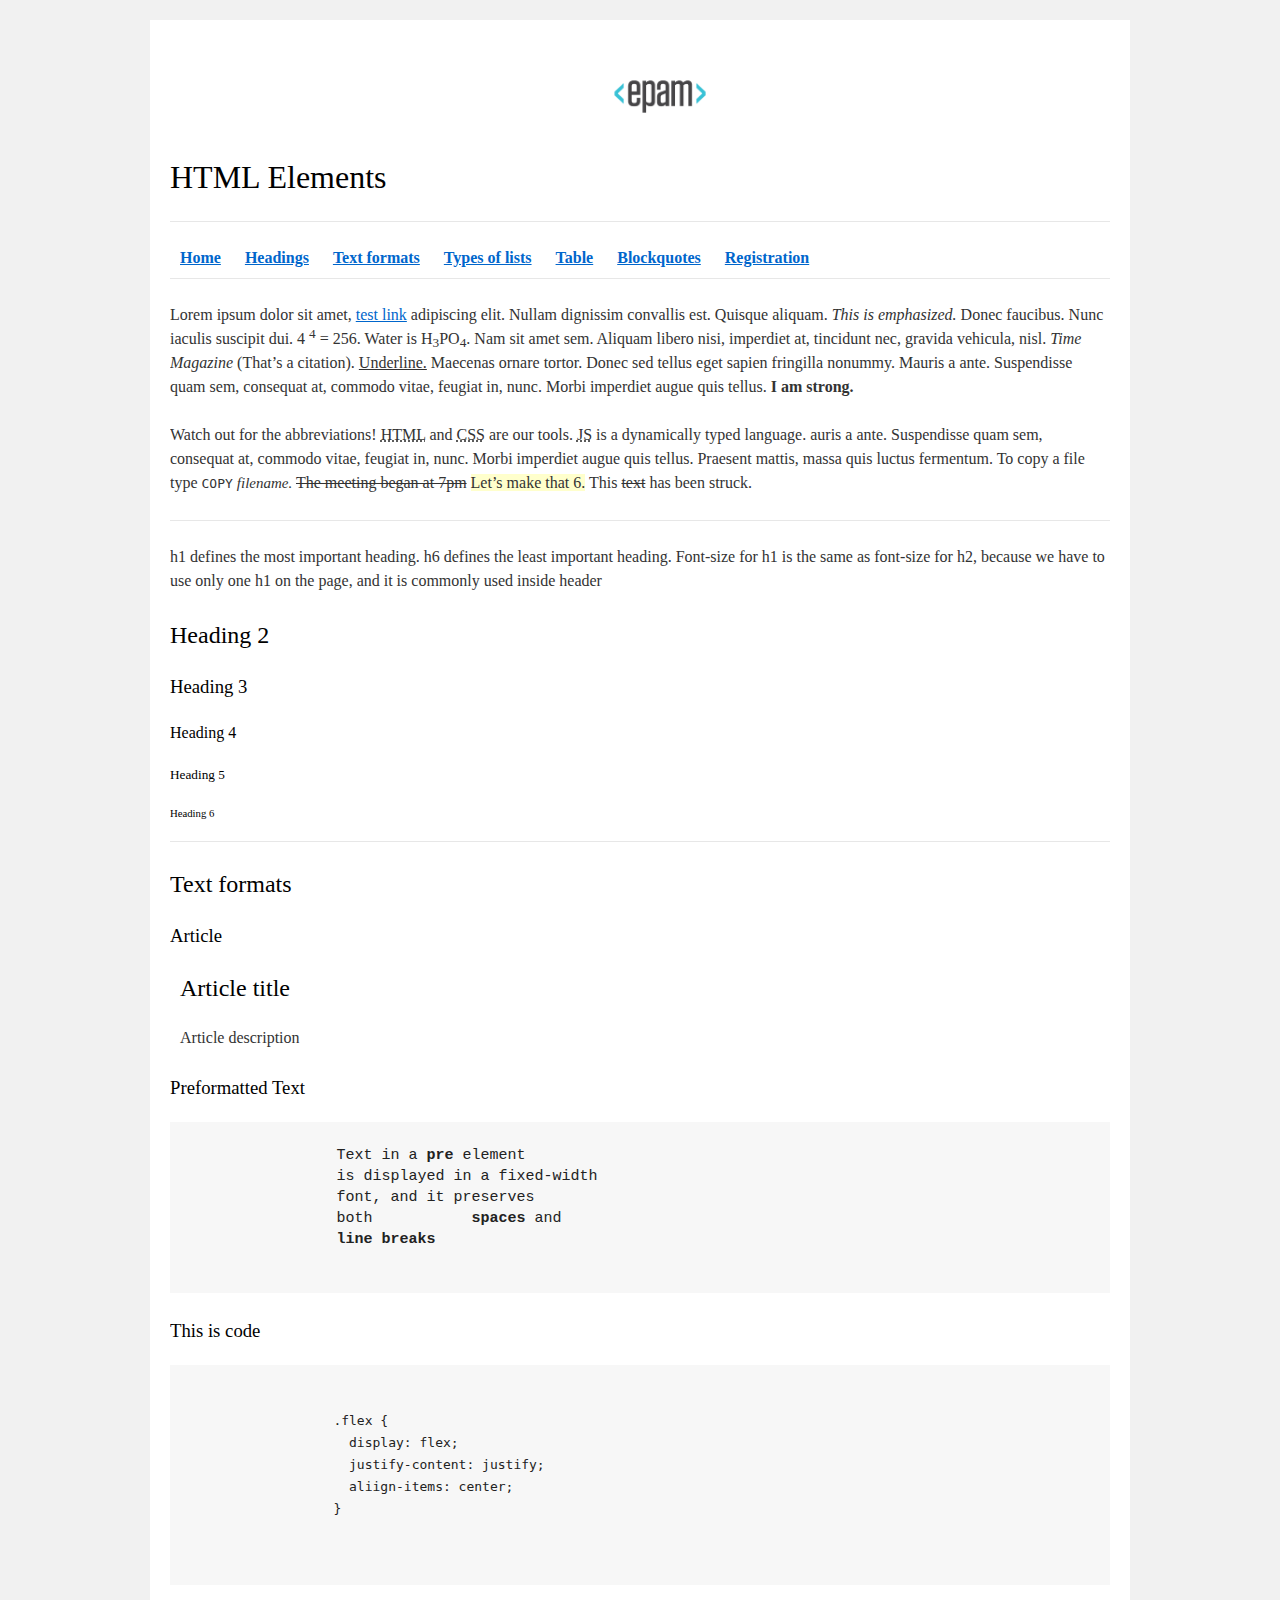
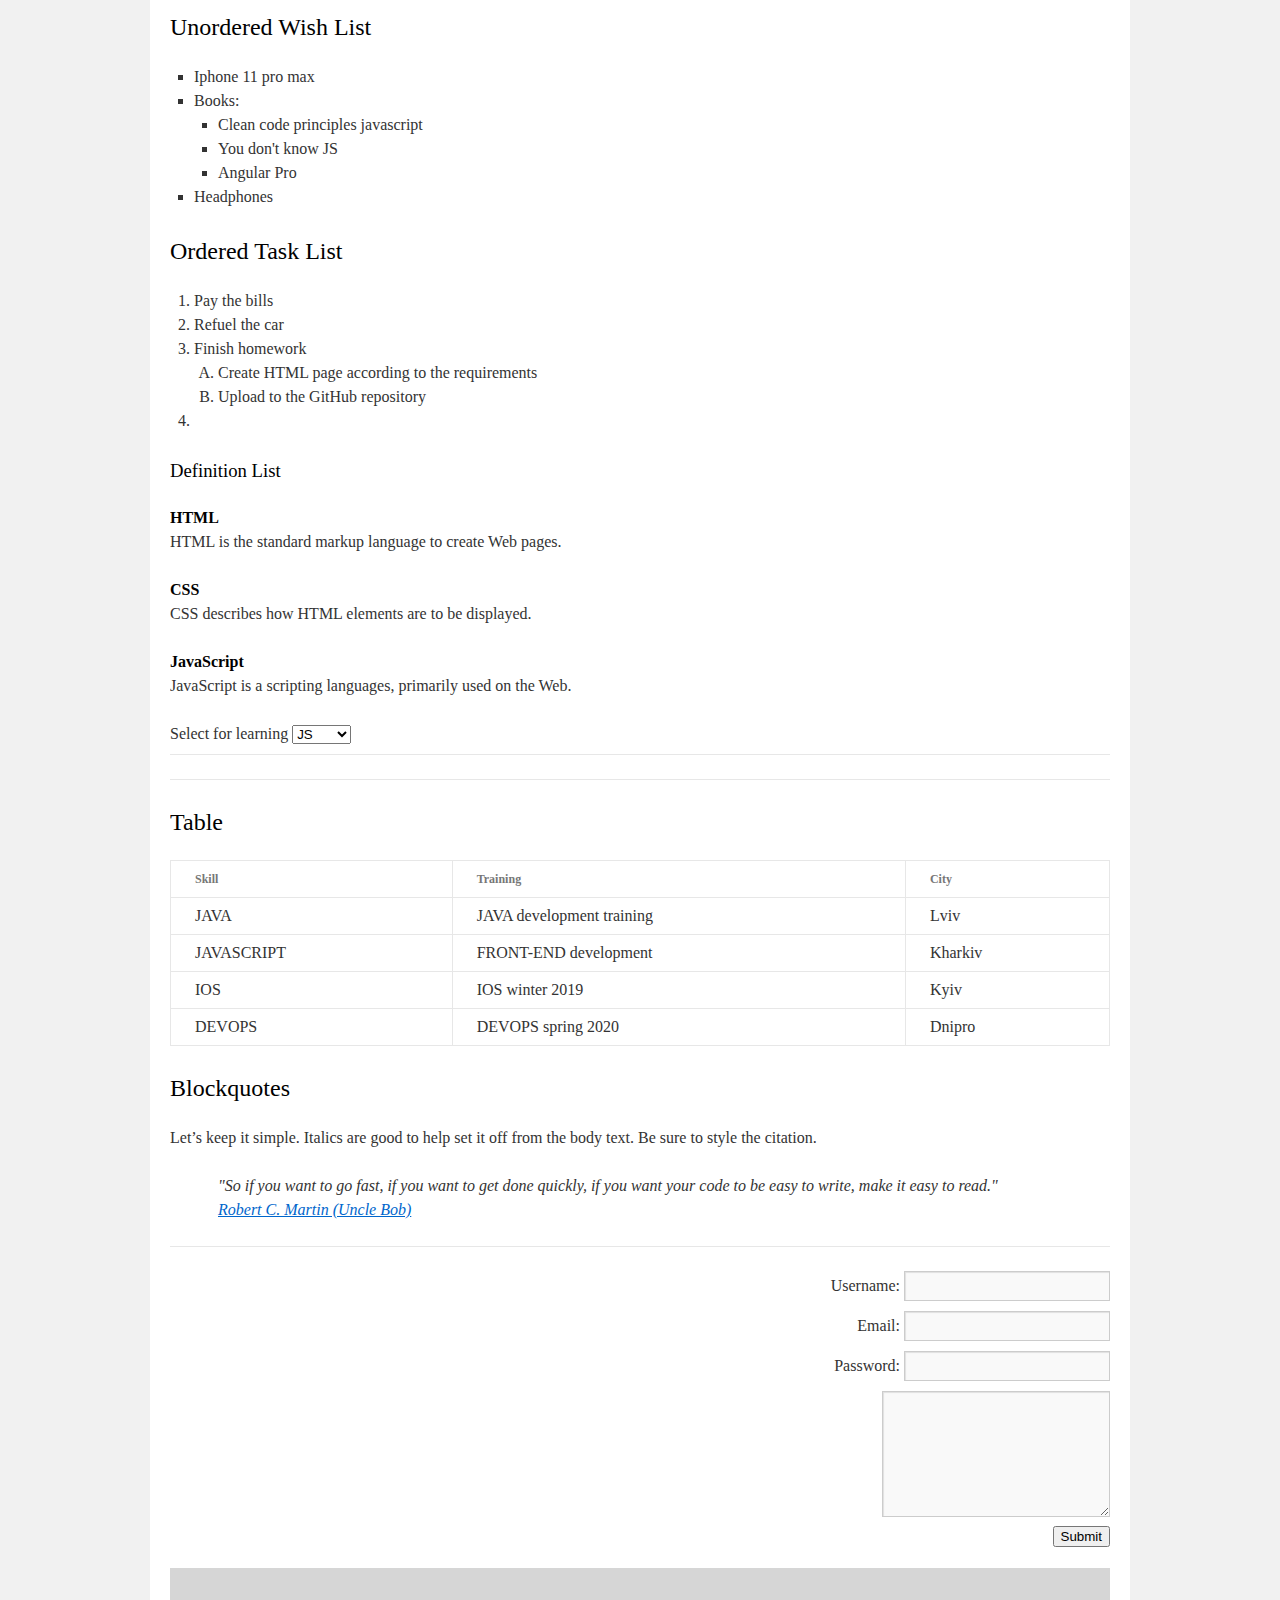
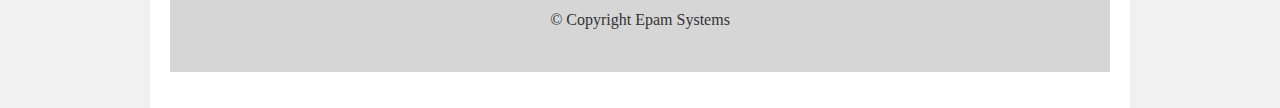
==== FL12_HW1/homework/index.html @ 4dd2a8a2 "Add files via upload" ====
<!DOCTYPE html>
<html lang="en">

<head>
  <meta charset="utf-8">
  <title>HTML Basics</title>
  <link rel="stylesheet" href="style.css">
</head>

<body>
  <div id="wrapper">
    <div id="main">
      <div id="container">
        <div id="content" role="main">
            <section id="Home">
              <a id="home"></a>
              <a href="https://www.training.epam.ua/">
                <img src="logo.png" alt="epam">
              </a>
              <h1>HTML Elements</h1>
              <hr>
                <nav>
                  <a href="#Home"><strong>Home</strong></a>
                  <a href="#Headings"><strong>Headings</strong></a>
                  <a href="#Text_formats"><strong>Text formats</strong></a>
                  <a href="#Types_of_lists"><strong>Types of lists</strong></a>
                  <a href="#Table"><strong>Table</strong></a>
                  <a href="#Blockquotes"><strong>Blockquotes</strong></a>
                  <a href="#Registration"><strong>Registration</strong></a>
                </nav>
              <hr>
              <p>
                Lorem ipsum dolor sit amet,
                <a href="#">test link</a>
                adipiscing elit.
                Nullam dignissim convallis est. Quisque aliquam.
                <i>This is emphasized.</i>
                Donec faucibus. Nunc iaculis suscipit dui. 4
                <sup>4</sup> = 256.
                Water is H<sub>3</sub>PO<sub>4</sub>.
                Nam sit amet sem. Aliquam libero nisi, imperdiet at, tincidunt nec, gravida vehicula, nisl.
                <i>Time Magazine</i>
                (That’s a citation).
                <u>Underline.</u>
                Maecenas ornare tortor. Donec sed tellus eget sapien fringilla nonummy. Mauris a ante. Suspendisse quam sem, consequat at, commodo vitae, feugiat in, nunc. Morbi imperdiet augue quis tellus.
                <strong>I am strong.</strong>
              </p>
              <p>
                Watch out for the abbreviations!
                <abbr title="Hyper Text Markup Language">HTML</abbr>
                and
                <abbr title="Cascading Style Sheets CSS">CSS</abbr>
                are our tools.
                <abbr title="JavaScript">JS</abbr>
                is a dynamically typed language.
                auris a ante. Suspendisse quam sem, consequat at, commodo vitae, feugiat in, nunc. Morbi imperdiet augue quis tellus. Praesent mattis, massa quis luctus fermentum. To copy a file type
                <code>COPY</code>
                <var>filename.</var>
                <del>The meeting began at 7pm</del>
                <ins>Let’s make that 6.</ins>
                This <del>text</del> has been struck.
              </p>
              <hr>
            </section>
            <section id="headings">
              <a id="Headings"></a>
              <p>
                h1 defines the most important heading. h6 defines the least important heading. Font-size for h1 is the same as font-size for h2, because we have to use only one h1 on the page, and it is commonly used inside header
              </p>
              <h2>Heading 2</h2>
              <h3>Heading 3</h3>
              <h4>Heading 4</h4>
              <h5>Heading 5</h5>
              <h6>Heading 6</h6>
              <hr>
            </section>
            <section id="text-format">
              <a id="Text_formats"></a>
              <h2>Text formats</h2>
              <h3>Article</h3>
              <article>
                  <h2>Article title</h2>
                  <p>Article description</p>
              </article>
              <h3>Preformatted Text</h3>
              <pre>
                Text in a <strong>pre</strong> element
                is displayed in a fixed-width
                font, and it preserves
                both           <strong>spaces</strong> and
                <strong>line breaks</strong>
              </pre>
              <h3>This is code</h3>
              <pre>
                <code>
                  .flex {
                    display: flex;
                    justify-content: justify;
                    aliign-items: center;
                  }
                </code>
              </pre>
            </section>
            <section id="list-types">
              <a id="Types_of_lists"></a>
              <h2>Unordered Wish List</h2>
              <ul>
                <li>Iphone 11 pro max</li>
                <li>
                  Books:
                  <ul>
                    <li>Clean code principles javascript</li>
                    <li>You don't know JS</li>
                    <li>Angular Pro</li>
                  </ul>
                </li>
                <li>Headphones</li>
              </ul>
              <h2>Ordered Task List</h2>
              <ol>
                <li>Pay the bills</li>
                <li>Refuel the car</li>
                <li>
                  Finish homework
                  <ol>
                    <li>Create HTML page according to the requirements</li>
                    <li>Upload to the GitHub repository</li>
                  </ol>
                </li>
                <li></li>
              </ol>
              <h3>Definition List</h3>
              <dl>
                <dt>HTML</dt>
                  <dd>HTML is the standard markup language to create Web pages.</dd>
                <dt>CSS</dt>
                  <dd>CSS describes how HTML elements are to be displayed.</dd>
                <dt>JavaScript</dt>
                  <dd>JavaScript is a scripting languages, primarily used on the Web.</dd>
              </dl>
              <span>Select for learning</span>
              <select>
                <option>JS</option>
                <option>HTML</option>
                <option>CSS</option>
              </select>
              <hr><hr>
            </section>
            <section id="table">
              <a id="Table"></a>
              <h2>Table</h2>
              <table>
                <thead>
                  <tr>
                    <th>Skill</th>
                    <th>Training</th>
                    <th>City</th>
                  </tr>
                </thead>
                <tbody>
                  <tr>
                    <td>JAVA</td>
                    <td>JAVA development training</td>
                    <td>Lviv</td>
                  </tr>
                  <tr>
                    <td>JAVASCRIPT</td>
                    <td>FRONT-END development</td>
                    <td>Kharkiv</td>
                  </tr>
                  <tr>
                    <td>IOS</td>
                    <td>IOS winter 2019</td>
                    <td>Kyiv</td>
                  </tr>
                  <tr>
                    <td>DEVOPS</td>
                    <td>DEVOPS spring 2020</td>
                    <td>Dnipro</td>
                  </tr>
                </tbody>
              </table>
            </section>
            <section id="blockquotes">
              <a id="Blockquotes"></a>
              <h2>Blockquotes</h2>
              <p>Let’s keep it simple. Italics are good to help set it off from the body text. Be sure to style the citation.</p>
              <blockquote>
                "So if you want to go fast, if you want to get done quickly, if you want your code to be easy to write, make it easy to read."
                <p><a href="https://uk.wikipedia.org/wiki/%D0%A0%D0%BE%D0%B1%D0%B5%D1%80%D1%82_%D0%9C%D0%B0%D1%80%D1%82%D1%96%D0%BD">Robert C. Martin (Uncle Bob)</a></p>
              </blockquote>
              <hr>
            </section>
            <section id="registration">
              <a id="Registration"></a>
              <form action="submit">
                <fieldset>
                  <label for="Username">Username: </label>
                  <input type="text" id="Username">
                </fieldset>
                <fieldset>
                  <label for="Email">Email: </label>
                  <input type="email" id="Email">
                </fieldset>
                <fieldset>
                  <label for="Password">Password: </label>
                  <input type="password" id="Password">
                </fieldset>
                <fieldset>
                  <textarea cols="23" rows="5"></textarea>
                </fieldset>
                <button type="button" name="button">Submit</button>
              </form>
            </section>
            <footer>
                &copy; Copyright Epam Systems
            </footer>
        </div>
      </div>
    </div>
  </div>
</body>

</html>
---- FL12_HW1/homework/style.css ----
html,body,div,span,applet,object,iframe,h1,h2,h3,h4,h5,h6,p,blockquote,pre,a,abbr,acronym,address,big,cite,code,del,dfn,em,font,img,ins,kbd,q,s,samp,small,strike,strong,sub,sup,tt,var,b,u,i,center,dl,dt,dd,ol,ul,li,fieldset,form,label,legend,table,caption,tbody,tfoot,thead,tr,th,td{background:transparent;border:0;margin:0;padding:0;vertical-align:baseline}body{line-height:1}h1,h2,h3,h4,h5,h6{clear:both;font-weight:normal}ol,ul{list-style:none}blockquote{quotes:none}blockquote:before,blockquote:after{content:'';content:none}del{text-decoration:line-through}table{border-collapse:collapse;border-spacing:0}a img{border:0}#container{float:left;margin:0 -240px 0 0;width:100%}#primary,#secondary{float:right;overflow:hidden;width:220px}#secondary{clear:right}#footer{clear:both;width:100%}.one-column #content{margin:0 auto;width:640px}.single-attachment #content{margin:0 auto;width:900px}body,input,textarea,.page-title span,.pingback a.url{font-family:Georgia,"Bitstream Charter",serif}h3#comments-title,h3#reply-title,#access .menu,#access div.menu ul,#cancel-comment-reply-link,.form-allowed-tags,#site-info,#site-title,#wp-calendar,.comment-meta,.comment-body tr th,.comment-body thead th,.entry-content label,.entry-content tr th,.entry-content thead th,.entry-meta,.entry-title,.entry-utility,#respond label,.navigation,.page-title,.pingback p,.reply,.widget-title,.wp-caption-text{font-family:"Helvetica Neue",Arial,Helvetica,"Nimbus Sans L",sans-serif}input[type="submit"]{font-family:"Helvetica Neue",Arial,Helvetica,"Nimbus Sans L",sans-serif}pre{font-family:"Courier 10 Pitch",Courier,monospace}code{font-family:Monaco,Consolas,"Andale Mono","DejaVu Sans Mono",monospace}#access .menu-header,div.menu,#colophon,#branding,#main,#wrapper{margin:0 auto;width:940px}#wrapper{background:#fff;margin-top:20px;padding:0 20px}#footer-widget-area{overflow:hidden}#footer-widget-area .widget-area{float:left;margin-right:20px;width:220px}#footer-widget-area #fourth{margin-right:0}#site-info{float:left;font-size:14px;font-weight:bold;width:700px}#site-generator{float:right;width:220px}body{background:#f1f1f1}body,input,textarea{color:#666;font-size:12px;line-height:18px}hr{background-color:#e7e7e7;border:0;clear:both;height:1px;margin-bottom:18px}p{margin-bottom:18px}ul{list-style:square;margin:0 0 18px 1.5em}ol{list-style:decimal;margin:0 0 18px 1.5em}ol ol{list-style:upper-alpha}ol ol ol{list-style:lower-roman}ol ol ol ol{list-style:lower-alpha}ul ul,ol ol,ul ol,ol ul{margin-bottom:0}dl{margin:0 0 24px 0}dt{font-weight:bold}dd{margin-bottom:18px}strong{font-weight:bold}cite,em,i{font-style:italic}big{font-size:131.25%}ins{background:#ffc;text-decoration:none}blockquote{font-style:italic;padding:0 3em}blockquote cite,blockquote em,blockquote i{font-style:normal}pre{background:#f7f7f7;color:#222;line-height:18px;margin-bottom:18px;overflow:auto;padding:1.5em}abbr,acronym{cursor:help}sup,sub{height:0;line-height:1;position:relative;vertical-align:baseline}sup{bottom:1ex}sub{top:.5ex}small{font-size:smaller}input{margin-bottom:10px}input[type="text"],input[type="password"],input[type="email"],input[type="url"],input[type="number"],textarea{background:#f9f9f9;border:1px solid #ccc;box-shadow:inset 1px 1px 1px rgba(0,0,0,0.1);-moz-box-shadow:inset 1px 1px 1px rgba(0,0,0,0.1);-webkit-box-shadow:inset 1px 1px 1px rgba(0,0,0,0.1);padding:2px}a:link{color:#06c}a:visited{color:#743399}a:active,a:hover{color:#ff4b33}.screen-reader-text{clip:rect(1px,1px,1px,1px);overflow:hidden;position:absolute !important;height:1px;width:1px}#header{padding:30px 0 0 0}#site-title{float:left;font-size:30px;line-height:36px;margin:0 0 18px 0;width:700px}#site-title a{color:#000;font-weight:bold;text-decoration:none}#site-description{color:#000;clear:right;float:right;font-style:italic;margin:15px 0 18px 0;opacity:.65;width:220px}#branding img{border-top:4px solid #000;border-bottom:1px solid #000;display:block;float:left}#access{background:#000;display:block;float:left;margin:0 auto;width:940px}#access .menu-header,div.menu{font-size:13px;margin-left:12px;width:928px}#access .menu-header ul,div.menu ul{list-style:none;margin:0}#access .menu-header li,div.menu li{float:left;position:relative}#access a{color:#aaa;display:block;line-height:38px;padding:0 10px;text-decoration:none}#access ul ul{box-shadow:0 3px 3px rgba(0,0,0,0.2);-moz-box-shadow:0 3px 3px rgba(0,0,0,0.2);-webkit-box-shadow:0 3px 3px rgba(0,0,0,0.2);display:none;position:absolute;top:38px;left:0;float:left;width:180px;z-index:99999}#access ul ul li{min-width:180px}#access ul ul ul{left:100%;top:0}#access ul ul a{background:#333;line-height:1em;padding:10px;width:160px;height:auto}#access li:hover>a,#access ul ul:hover>a{background:#333;color:#fff}#access ul li:hover>ul{display:block}#access ul li.current_page_item>a,#access ul li.current_page_ancestor>a,#access ul li.current-menu-ancestor>a,#access ul li.current-menu-item>a,#access ul li.current-menu-parent>a{color:#fff}* html #access ul li.current_page_item a,* html #access ul li.current_page_ancestor a,* html #access ul li.current-menu-ancestor a,* html #access ul li.current-menu-item a,* html #access ul li.current-menu-parent a,* html #access ul li a:hover{color:#fff}#main{clear:both;overflow:hidden;padding:40px 0 0 0}#content{margin-bottom:36px}#content,#content input,#content textarea{color:#333;font-size:16px;line-height:24px}#content p,#content ul,#content ol,#content dd,#content pre,#content hr{margin-bottom:24px}#content ul ul,#content ol ol,#content ul ol,#content ol ul{margin-bottom:0}#content pre,#content kbd,#content tt,#content var{font-size:15px;line-height:21px}#content code{font-size:13px}#content dt,#content th{color:#000}#content h1,#content h2,#content h3,#content h4,#content h5,#content h6{color:#000;line-height:1.5em;margin:0 0 20px 0}#content table{border:1px solid #e7e7e7;margin:0 -1px 24px 0;text-align:left;width:100%}#content tr th,#content thead th{color:#777;font-size:12px;font-weight:bold;line-height:18px;padding:9px 24px;border-right:1px solid #e7e7e7}#content tr td{border-top:1px solid #e7e7e7;padding:6px 24px;border-right:1px solid #e7e7e7}#content tr.odd td{background:#f2f7fc}.hentry{margin:0 0 48px 0}.home .sticky{background:#f2f7fc;border-top:4px solid #000;margin-left:-20px;margin-right:-20px;padding:18px 20px}.single .hentry{margin:0 0 36px 0}.page-title{color:#000;font-size:14px;font-weight:bold;margin:0 0 36px 0}.page-title span{color:#333;font-size:16px;font-style:italic;font-weight:normal}.page-title a:link,.page-title a:visited{color:#777;text-decoration:none}.page-title a:active,.page-title a:hover{color:#ff4b33}#content .entry-title{color:#000;font-size:21px;font-weight:bold;line-height:1.3em;margin-bottom:0}.entry-title a:link,.entry-title a:visited{color:#000;text-decoration:none}.entry-title a:active,.entry-title a:hover{color:#ff4b33}.entry-meta{color:#777;font-size:12px}.entry-meta abbr,.entry-utility abbr{border:0}.entry-meta abbr:hover,.entry-utility abbr:hover{border-bottom:1px dotted #666}.single-author .by-author{position:absolute !important;clip:rect(1px 1px 1px 1px);clip:rect(1px,1px,1px,1px)}.entry-content,.entry-summary{clear:both;padding:12px 0 0 0}.entry-content .more-link{white-space:nowrap}#content .entry-summary p:last-child{margin-bottom:12px}.entry-content fieldset{border:1px solid #e7e7e7;margin:0 0 24px 0;padding:24px}.entry-content fieldset legend{background:#fff;color:#000;font-weight:bold;padding:0 24px}.entry-content input{margin:0 0 24px 0}.entry-content input.file,.entry-content input.button{margin-right:24px}.entry-content label{color:#777;font-size:12px}.entry-content select{margin:0 0 24px 0}.entry-content sup,.entry-content sub{font-size:10px}.entry-content blockquote.left{float:left;margin-left:0;margin-right:24px;text-align:right;width:33%}.entry-content blockquote.right{float:right;margin-left:24px;margin-right:0;text-align:left;width:33%}.page-link{clear:both;color:#000;font-weight:bold;line-height:48px;word-spacing:.5em}.page-link a:link,.page-link a:visited{background:#f1f1f1;color:#333;font-weight:normal;padding:.5em .75em;text-decoration:none}.home .sticky .page-link a{background:#d9e8f7}.page-link a:active,.page-link a:hover{color:#ff4b33}body.page .edit-link{clear:both;display:block}#entry-author-info{background:#f2f7fc;border-top:4px solid #000;clear:both;font-size:14px;line-height:20px;margin:24px 0;overflow:hidden;padding:18px 20px}#entry-author-info #author-avatar{background:#fff;border:1px solid #e7e7e7;float:left;height:60px;margin:0 -104px 0 0;padding:11px}#entry-author-info #author-description{float:left;margin:0 0 0 104px}#entry-author-info h2{color:#000;font-size:100%;font-weight:bold;margin-bottom:0}.entry-utility{clear:both;color:#777;font-size:12px;line-height:18px}.entry-meta a,.entry-utility a{color:#777}.entry-meta a:hover,.entry-utility a:hover{color:#ff4b33}#content .video-player{padding:0}.format-standard .wp-video,.format-standard .wp-audio-shortcode,.format-audio .wp-audio-shortcode,.format-standard .video-player{margin-bottom:24px}.home #content .format-aside p,.home #content .category-asides p{font-size:14px;line-height:20px;margin-bottom:10px;margin-top:0}.format-gallery .size-thumbnail img,.category-gallery .size-thumbnail img{border:10px solid #f1f1f1;margin-bottom:0}.format-gallery .gallery-thumb,.category-gallery .gallery-thumb{float:left;margin-right:20px;margin-top:-4px}.home #content .format-gallery .entry-utility,.home #content .category-gallery .entry-utility{padding-top:4px}.attachment .entry-content .entry-caption{font-size:140%;margin-top:24px}.attachment .entry-content .nav-previous a:before{content:'\2190\00a0'}.attachment .entry-content .nav-next a:after{content:'\00a0\2192'}#content img.size-auto,#content img.size-full,#content img.size-large,#content img.size-medium,#content .entry-attachment img,#content .widget-container img{max-width:100%;height:auto}#ie8 #content img.size-auto,#ie8 #content img.size-full,#ie8 #content img.size-large,#ie8 #content img.size-medium,#ie8 #content .entry-attachment img{width:auto}.alignleft,img.alignleft{display:inline;float:left;margin-right:24px;margin-top:4px}.alignright,img.alignright{display:inline;float:right;margin-left:24px;margin-top:4px}.aligncenter,img.aligncenter{clear:both;display:block;margin-left:auto;margin-right:auto}img.alignleft,img.alignright,img.aligncenter{margin-bottom:12px}.wp-caption{background:#f1f1f1;line-height:18px;margin-bottom:20px;max-width:100%;padding:4px;text-align:center}.wp-caption img{margin:5px 5px 0;max-width:622px}.wp-caption p.wp-caption-text{color:#777;font-size:12px;margin:5px}.wp-smiley{margin:0}.gallery{margin:0 auto 18px}.gallery .gallery-item{float:left;margin-top:0;text-align:center}.gallery-columns-1 .gallery-item{width:100%}.gallery-columns-2 .gallery-item{width:50%}.gallery-columns-3 .gallery-item{width:33%}.gallery-columns-4 .gallery-item{width:25%}.gallery-columns-5 .gallery-item{width:20%}.gallery-columns-6 .gallery-item{width:16%}.gallery-columns-7 .gallery-item{width:14%}.gallery-columns-8 .gallery-item{width:12%}.gallery-columns-9 .gallery-item{width:11%}.gallery-columns-1 img{max-width:620px}.gallery-columns-2 img{max-width:288px}.gallery-columns-3 img{max-width:177px}.gallery-columns-4 img{max-width:122px}.gallery-columns-5 img{max-width:88px}.gallery-columns-6 img{max-width:66px}.gallery-columns-7 img{max-width:50px}.gallery-columns-8 img{max-width:39px}.gallery-columns-9 img{max-width:29px}.gallery-item img{height:auto}.gallery-columns-2 .attachment-medium{max-width:92%;height:auto}.gallery-columns-4 .attachment-thumbnail{max-width:84%;height:auto}.gallery .gallery-caption{color:#777;font-size:12px;margin:0 0 12px}.gallery dl{margin:0}.gallery img{border:10px solid #f1f1f1}.gallery br+br{display:none}#content .entry-attachment img{display:block;margin:0 auto}.navigation{color:#777;font-size:12px;line-height:18px;overflow:hidden}.navigation a:link,.navigation a:visited{color:#777;text-decoration:none}.navigation a:active,.navigation a:hover{color:#ff4b33}.nav-previous{float:left;width:50%}.nav-next{float:right;text-align:right;width:50%}#nav-above{margin:0 0 18px 0}#nav-above{display:none}.paged #nav-above,.single #nav-above{display:block}#nav-below{margin:-18px 0 0 0}#comments{clear:both}#comments .navigation{padding:0 0 18px 0}h3#comments-title,h3#reply-title{color:#000;font-size:20px;font-weight:bold;margin-bottom:0}h3#comments-title{padding:24px 0}.commentlist{list-style:none;margin:0}.commentlist li.comment{border-bottom:1px solid #e7e7e7;line-height:24px;margin:0 0 24px 0;padding:0 0 0 56px;position:relative}.commentlist li:last-child{border-bottom:0;margin-bottom:0}#comments .comment-body ul,#comments .comment-body ol{margin-bottom:18px}#comments .comment-body p:last-child{margin-bottom:6px}#comments .comment-body blockquote p:last-child{margin-bottom:24px}.commentlist ol{list-style:decimal}.commentlist .avatar{position:absolute;top:4px;left:0}.comment-author cite{color:#000;font-style:normal;font-weight:bold}.comment-author .says{font-style:italic}.comment-meta{font-size:12px;margin:0 0 18px 0}.comment-meta a:link,.comment-meta a:visited{color:#777;text-decoration:none}.comment-meta a:active,.comment-meta a:hover{color:#ff4b33}.commentlist .bypostauthor>div{background:#f2f7fc;border-top:4px solid #000;margin-bottom:10px;padding:10px 0 0 20px}.reply{font-size:12px;padding:0 0 24px 0}.reply a,a.comment-edit-link{color:#777}.reply a:hover,a.comment-edit-link:hover{color:#ff4b33}.commentlist .children{list-style:none;margin:0}.commentlist .children li{border:0;margin:0}.nopassword,.nocomments{display:none}#comments .pingback{border-bottom:1px solid #e7e7e7;margin-bottom:18px;padding-bottom:18px}.commentlist li.comment+li.pingback{margin-top:-6px}#comments .pingback p{color:#777;display:block;font-size:12px;line-height:18px;margin:0}#comments .pingback .url{font-size:13px;font-style:italic}input[type="submit"]{color:#333}form{text-align:right}input{width:200px}#respond{border-top:1px solid #e7e7e7;margin:24px 0;overflow:hidden;position:relative}#respond p{margin:0}#respond .comment-notes{margin-bottom:1em}.form-allowed-tags{line-height:1em}.children #respond{margin:0 48px 0 0}h3#reply-title{margin:18px 0}#comments-list #respond{margin:0 0 18px 0}#comments-list ul #respond{margin:0}#cancel-comment-reply-link{font-size:12px;font-weight:normal;line-height:18px}#respond .required{color:#ff4b33;font-weight:bold}#respond label{color:#777;font-size:12px}#respond input{margin:0 0 9px;width:98%}#respond textarea{width:98%}#respond .form-allowed-tags{color:#777;font-size:12px;line-height:18px}#respond .form-allowed-tags code{font-size:11px}#respond .form-submit{margin:12px 0}#respond .form-submit input{font-size:14px;width:auto}.widget-area ul{list-style:none;margin-left:0}.widget-area ul ul{list-style:square;margin-left:1.3em}.widget-area select{max-width:100%}.widget_search #s{width:60%}.widget_search label{display:none}.widget-container{word-wrap:break-word;-webkit-hyphens:auto;-moz-hyphens:auto;hyphens:auto;margin:0 0 18px 0}.widget-container .wp-caption img{margin:auto}.widget-container.widget_image .wp-caption{width:auto}.widget-container.widget_image .wp-caption img{margin-left:-8px}.widget-title{color:#222;font-size:14px;font-weight:bold}.widget-area a:link,.widget-area a:visited{text-decoration:none}.widget-area a:active,.widget-area a:hover{text-decoration:underline}.widget-area .entry-meta{font-size:11px}#wp_tag_cloud div{line-height:1.6em}#wp-calendar{width:100%}#wp-calendar caption{color:#222;font-size:14px;font-weight:bold;padding-bottom:4px;text-align:left}#wp-calendar thead{font-size:11px}#wp-calendar tbody{color:#aaa}#wp-calendar tbody td{background:#f5f5f5;border:1px solid #fff;padding:3px 0 2px;text-align:center}#wp-calendar tbody .pad{background:0}#wp-calendar tfoot #next{text-align:right}.widget_rss a.rsswidget{color:#000}.widget_rss a.rsswidget:hover{color:#ff4b33}.widget_rss .widget-title img{width:11px;height:11px}#main .widget-area ul{margin-left:0;padding:0 20px 0 0}#main .widget-area ul ul{border:0;margin-left:1.3em;padding:0}#main .widget-container.music-player ul{margin:0}#footer{margin-bottom:20px}#colophon{border-top:4px solid #000;margin-top:-4px;overflow:hidden;padding:18px 0}#site-info{font-weight:bold}#site-info a{color:#000;text-decoration:none}#site-generator{font-style:italic;position:relative}#site-generator a{background:url(images/wordpress.png) center left no-repeat;color:#666;display:inline-block;line-height:16px;padding-left:20px;text-decoration:none}#site-generator a:hover{text-decoration:underline}img#wpstats{display:block;margin:0 auto 10px}pre{-webkit-text-size-adjust:140%}code{-webkit-text-size-adjust:160%}#access,.entry-meta,.entry-utility,.navigation,.widget-area{-webkit-text-size-adjust:120%}#site-description{-webkit-text-size-adjust:none}@media print{body{background:none !important}#wrapper{clear:both !important;display:block !important;float:none !important;position:relative !important}#header{border-bottom:2pt solid #000;padding-bottom:18pt}#colophon{border-top:2pt solid #000}#site-title,#site-description{float:none;line-height:1.4em;margin:0;padding:0}#site-title{font-size:13pt}.entry-content{font-size:14pt;line-height:1.6em}.entry-title{font-size:21pt}#access,#branding img,#respond,.comment-edit-link,.edit-link,.navigation,.page-link,.widget-area{display:none !important}#container,#header,#footer{margin:0;width:100%}#content,.one-column #content{margin:24pt 0 0;width:100%}.wp-caption p{font-size:11pt}#site-info,#site-generator{float:none;width:auto}#colophon{width:auto}img#wpstats{display:none}#site-generator a{margin:0;padding:0}#entry-author-info{border:1px solid #e7e7e7}#main{display:inline}.home .sticky{border:0}}img{width:140px;vertical-align:middle;display:block;margin:0 auto;margin-left:calc(50% - 50px);margin-bottom:20px}nav>a{padding:10px;color:#0279c1}nav>a b:hover{color:#00527a}nav>a:visited{color:#0279c1}article{padding-left:10px}footer{margin-top:20px;padding:40px 20px;text-align:center;background:#3333}
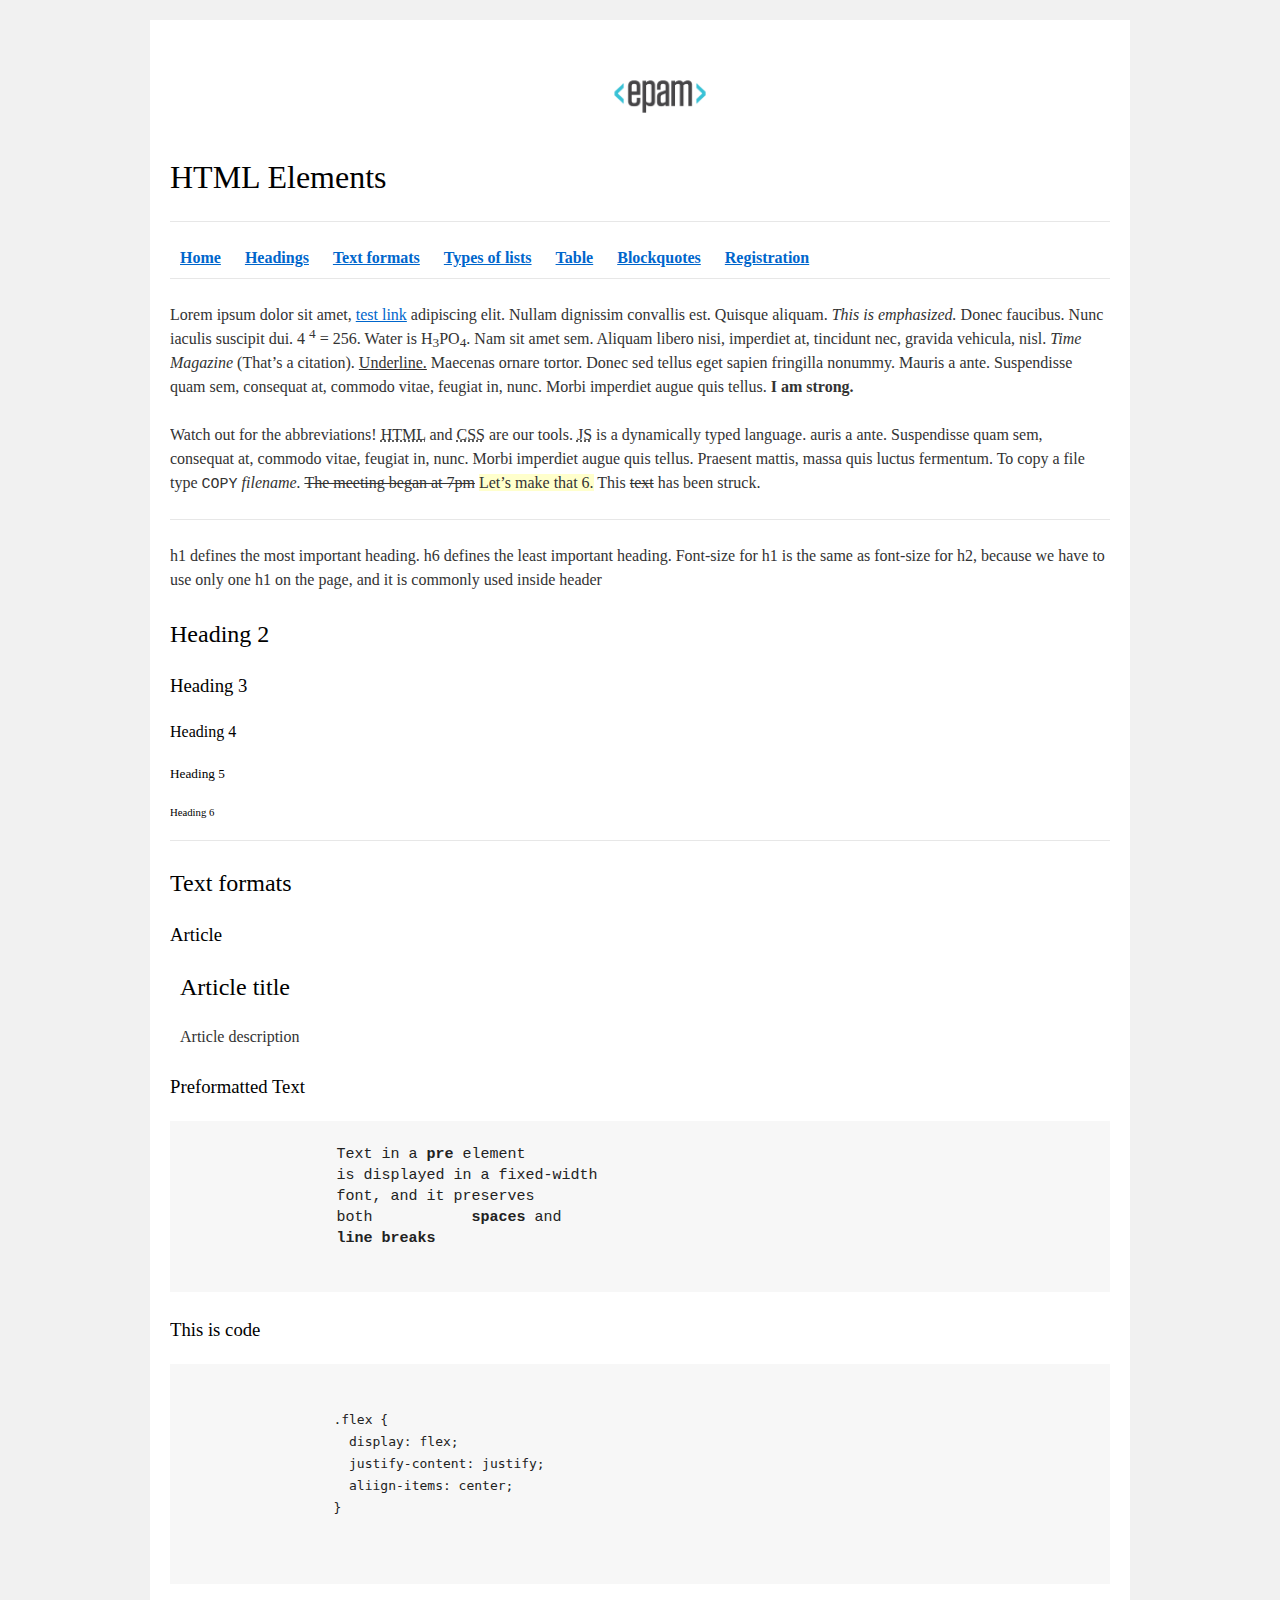
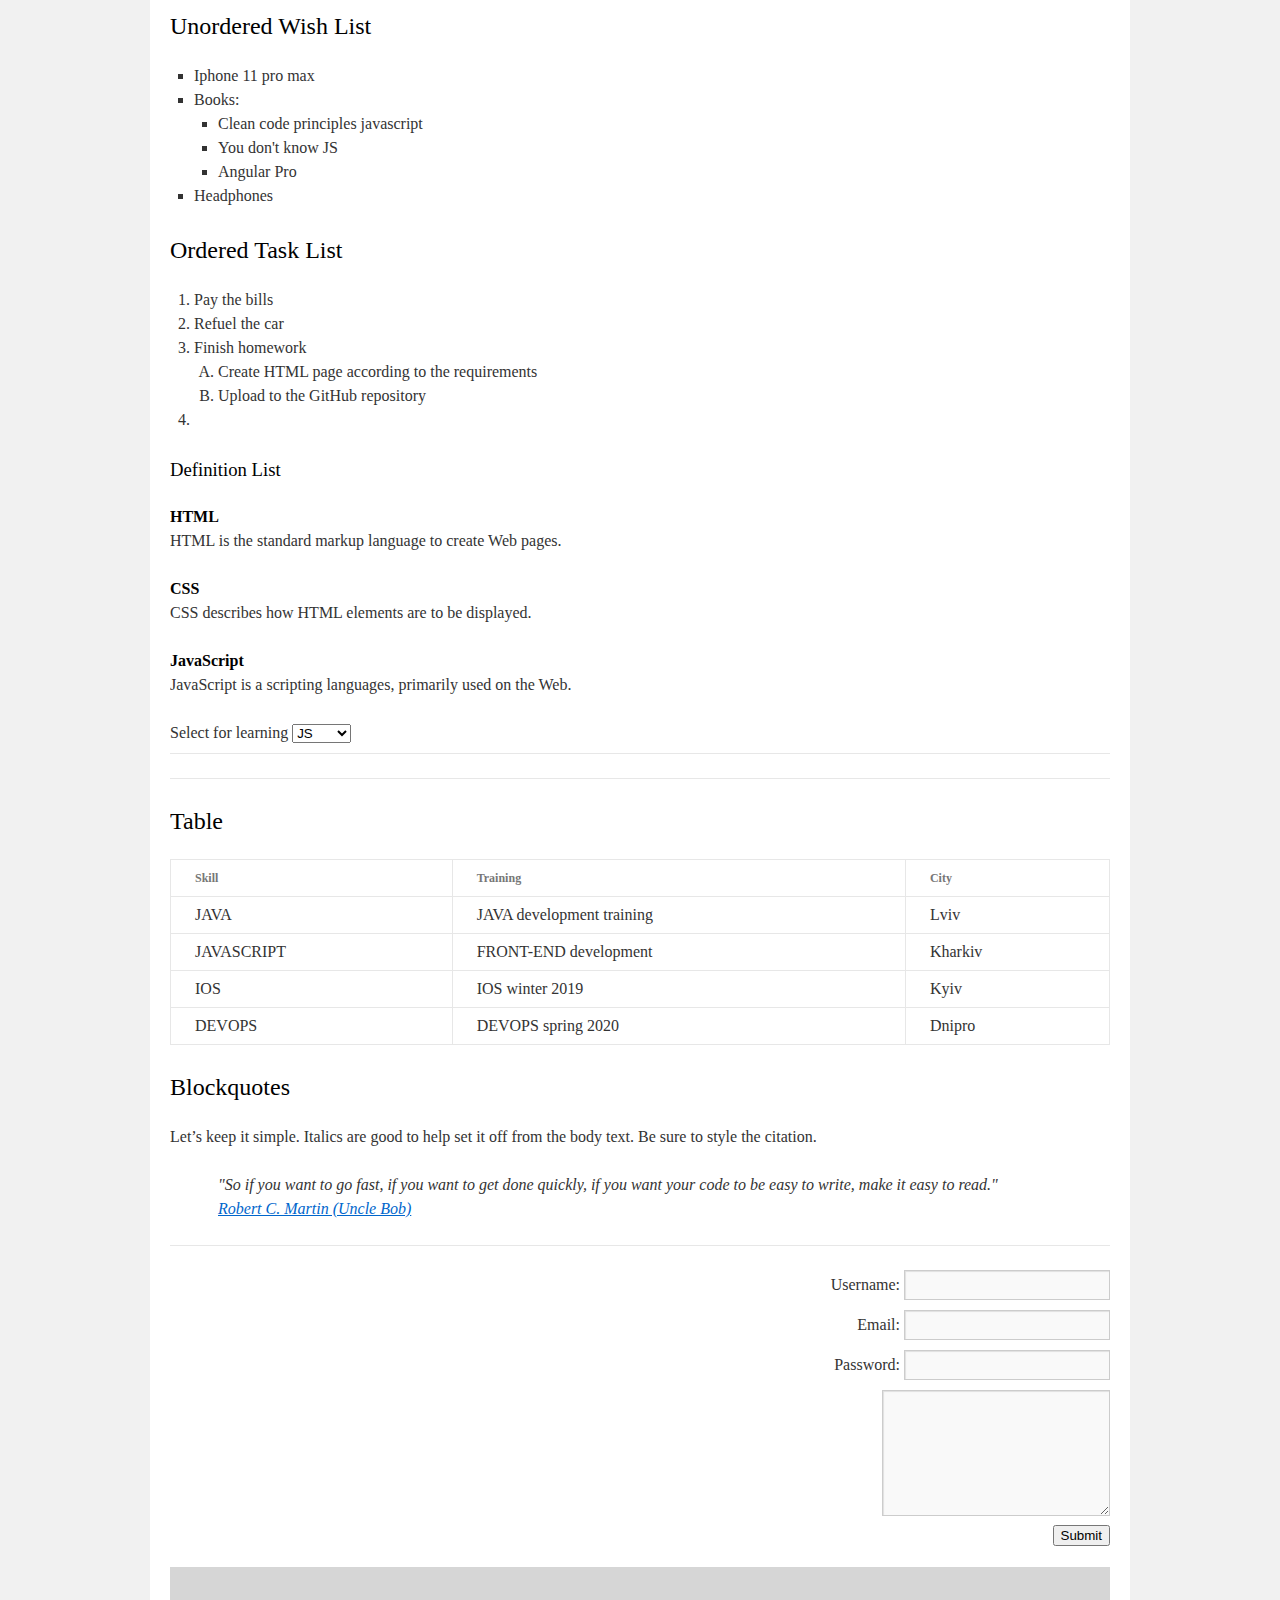
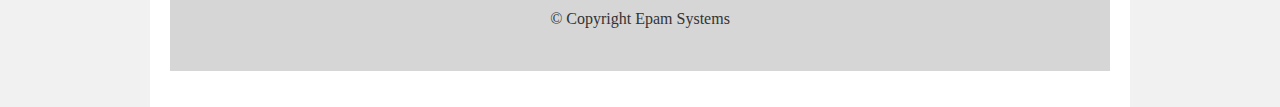
==== commit ae27de5c: "Update index.html" ====
--- a/FL12_HW1/homework/index.html
+++ b/FL12_HW1/homework/index.html
@@ -54,8 +54,8 @@
                 <abbr title="JavaScript">JS</abbr>
                 is a dynamically typed language.
                 auris a ante. Suspendisse quam sem, consequat at, commodo vitae, feugiat in, nunc. Morbi imperdiet augue quis tellus. Praesent mattis, massa quis luctus fermentum. To copy a file type
-                <code>COPY</code>
-                <var>filename.</var>
+                <kbd>COPY</kbd>
+                <em>filename.</em>
                 <del>The meeting began at 7pm</del>
                 <ins>Let’s make that 6.</ins>
                 This <del>text</del> has been struck.
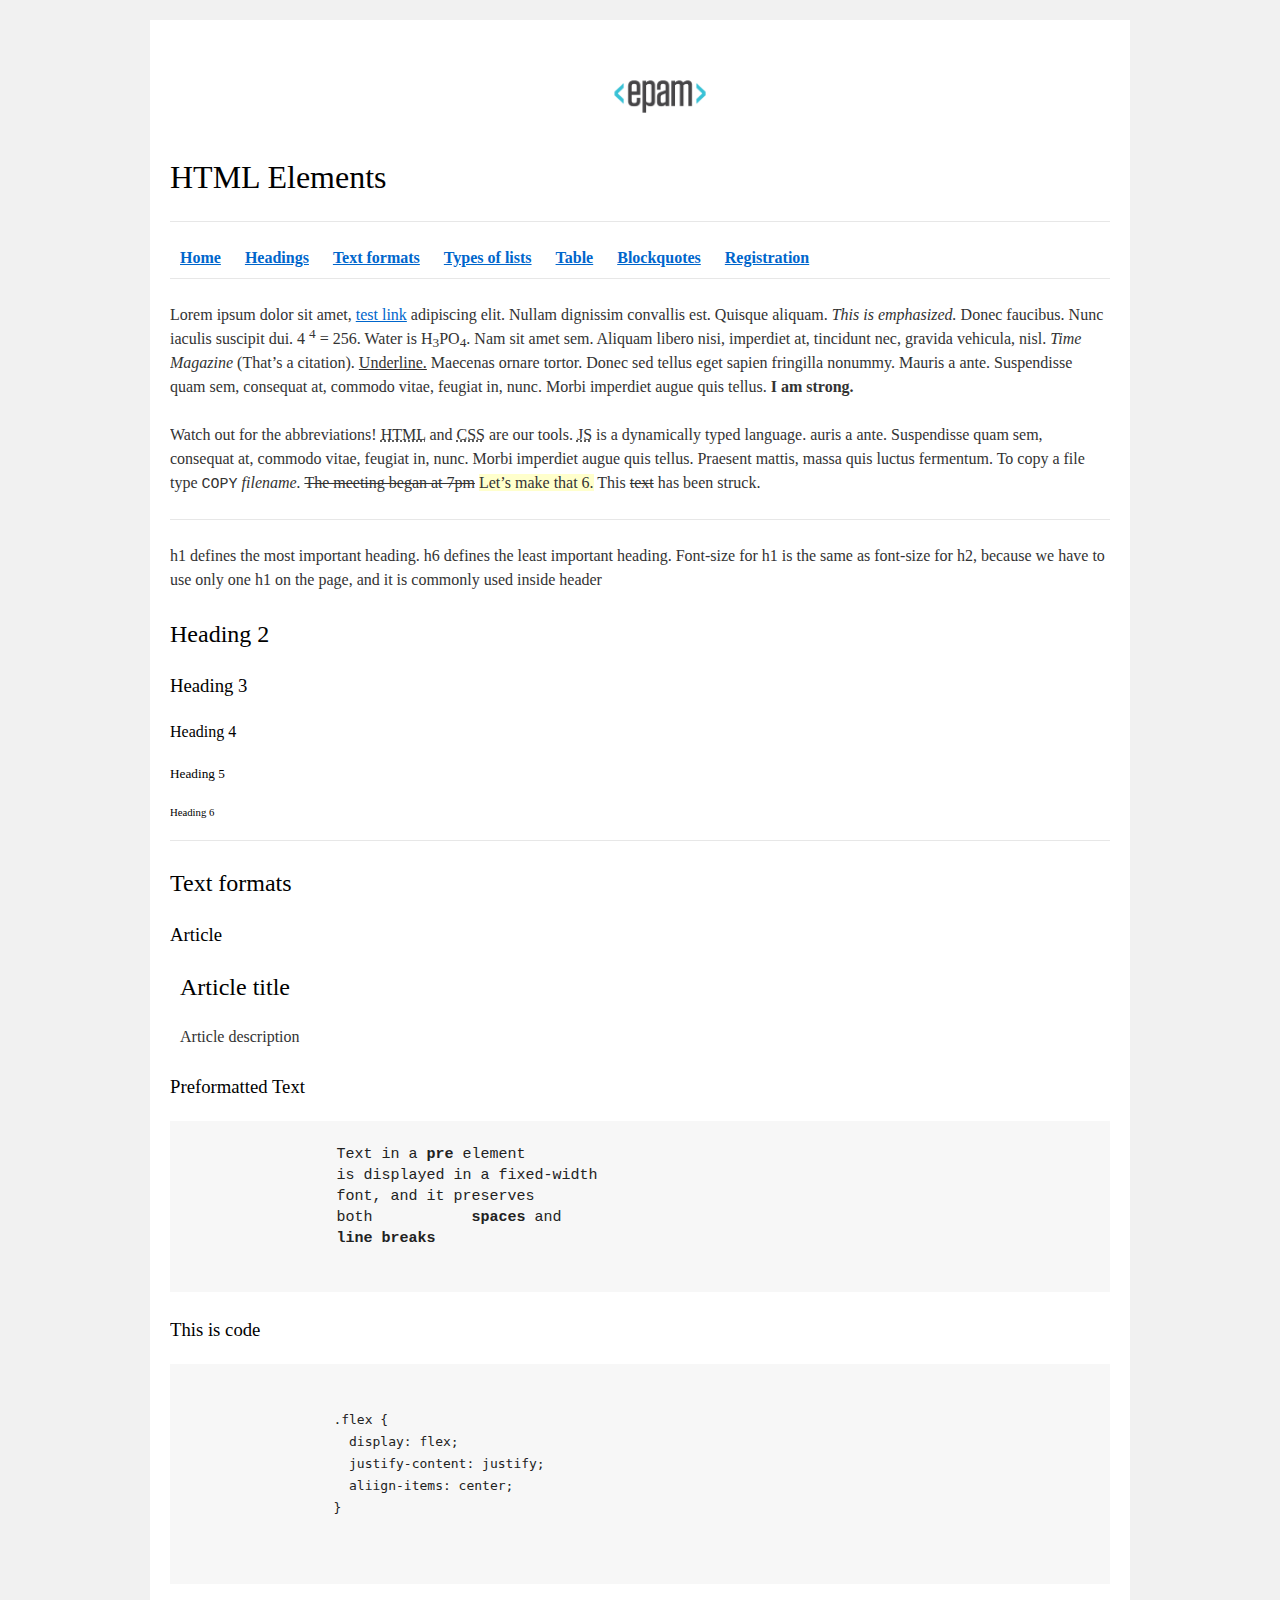
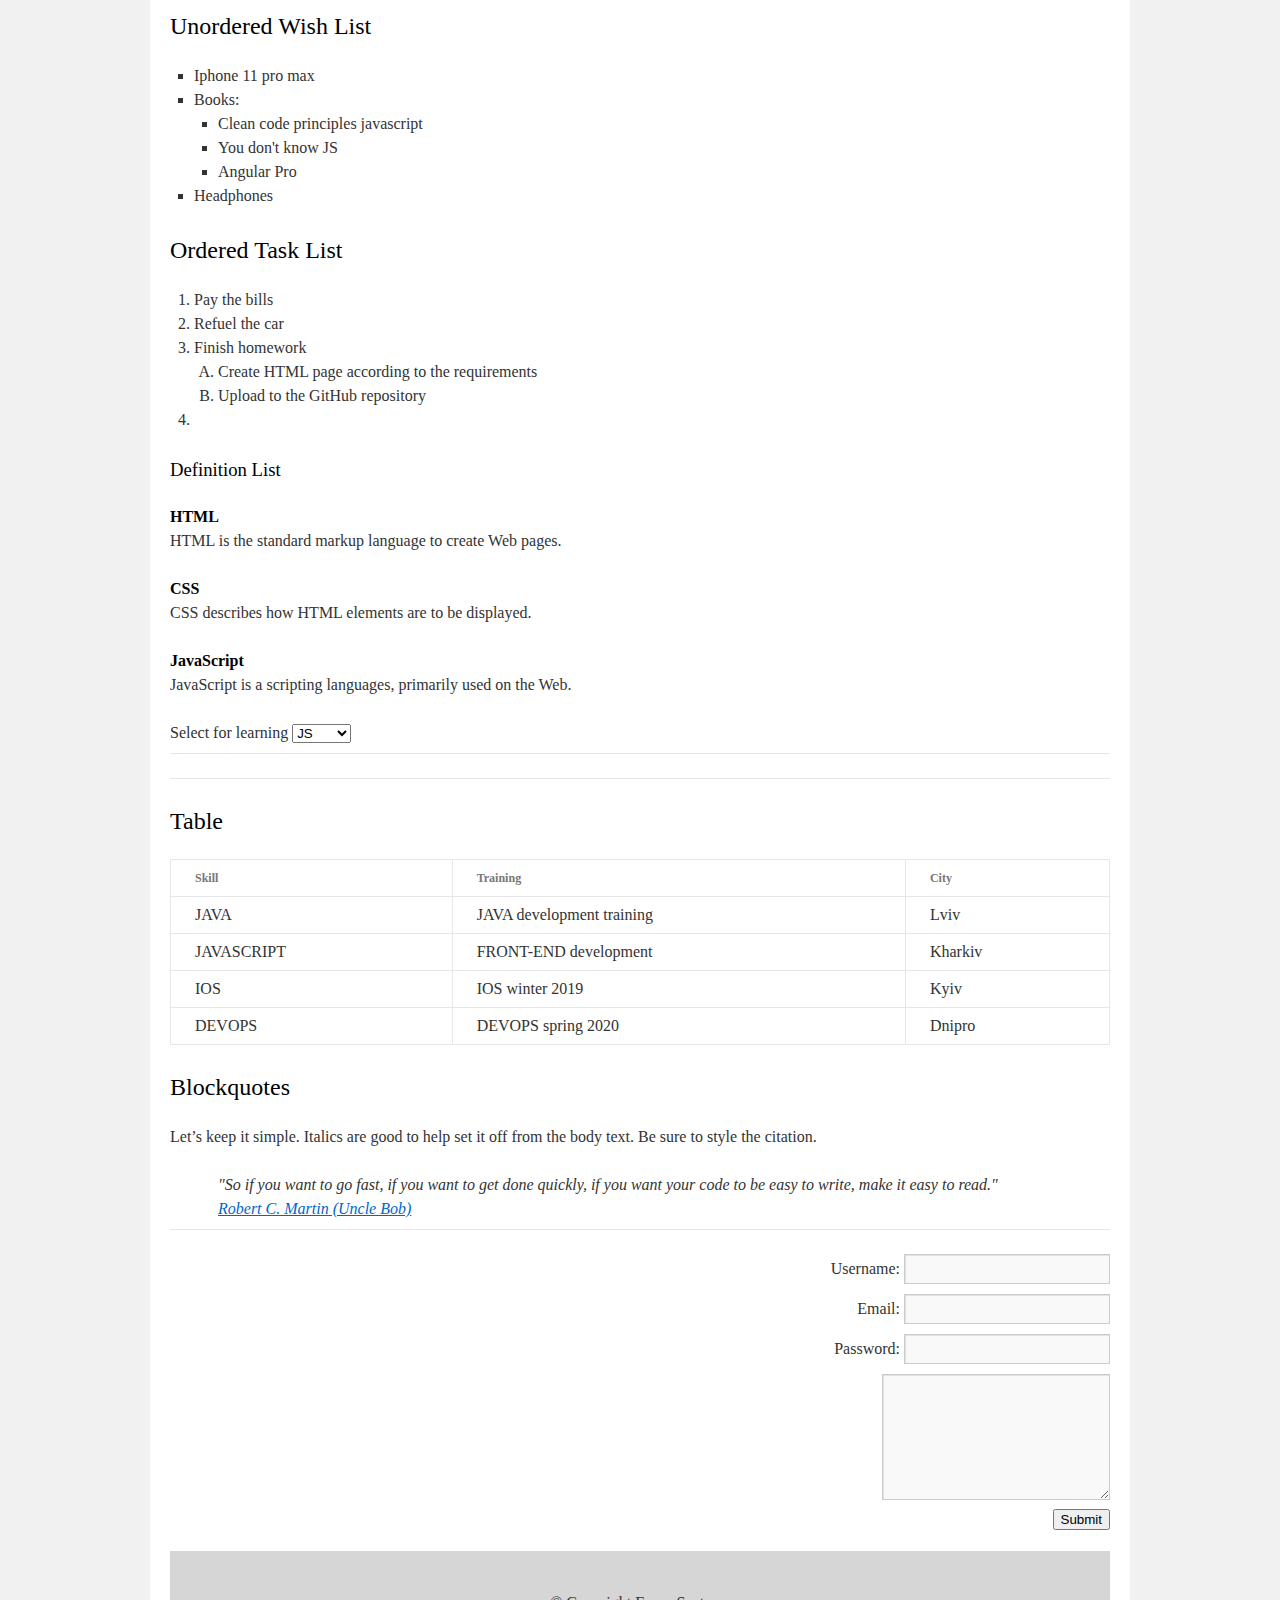
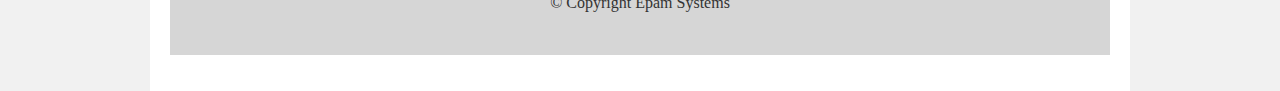
==== commit 10d84707: "Update index.html" ====
--- a/FL12_HW1/homework/index.html
+++ b/FL12_HW1/homework/index.html
@@ -14,11 +14,10 @@
         <div id="content" role="main">
             <section id="Home">
               <a id="home"></a>
-              <a href="https://www.training.epam.ua/">
-                <img src="logo.png" alt="epam">
-              </a>
+              <img src="logo.png" alt="epam">
               <h1>HTML Elements</h1>
               <hr>
+              <header>
                 <nav>
                   <a href="#Home"><strong>Home</strong></a>
                   <a href="#Headings"><strong>Headings</strong></a>
@@ -28,13 +27,14 @@
                   <a href="#Blockquotes"><strong>Blockquotes</strong></a>
                   <a href="#Registration"><strong>Registration</strong></a>
                 </nav>
+              </header>
               <hr>
               <p>
                 Lorem ipsum dolor sit amet,
                 <a href="#">test link</a>
                 adipiscing elit.
                 Nullam dignissim convallis est. Quisque aliquam.
-                <i>This is emphasized.</i>
+                <em>This is emphasized.</em>
                 Donec faucibus. Nunc iaculis suscipit dui. 4
                 <sup>4</sup> = 256.
                 Water is H<sub>3</sub>PO<sub>4</sub>.
@@ -74,6 +74,7 @@
               <h6>Heading 6</h6>
               <hr>
             </section>
+
             <section id="text-format">
               <a id="Text_formats"></a>
               <h2>Text formats</h2>
@@ -146,6 +147,7 @@
               </select>
               <hr><hr>
             </section>
+
             <section id="table">
               <a id="Table"></a>
               <h2>Table</h2>
@@ -181,16 +183,18 @@
                 </tbody>
               </table>
             </section>
+
             <section id="blockquotes">
               <a id="Blockquotes"></a>
               <h2>Blockquotes</h2>
               <p>Let’s keep it simple. Italics are good to help set it off from the body text. Be sure to style the citation.</p>
               <blockquote>
-                "So if you want to go fast, if you want to get done quickly, if you want your code to be easy to write, make it easy to read."
-                <p><a href="https://uk.wikipedia.org/wiki/%D0%A0%D0%BE%D0%B1%D0%B5%D1%80%D1%82_%D0%9C%D0%B0%D1%80%D1%82%D1%96%D0%BD">Robert C. Martin (Uncle Bob)</a></p>
+                "So if you want to go fast, if you want to get done quickly, if you want your code to be easy to write, make it easy to read."<br>
+                <a href="https://uk.wikipedia.org/wiki/%D0%A0%D0%BE%D0%B1%D0%B5%D1%80%D1%82_%D0%9C%D0%B0%D1%80%D1%82%D1%96%D0%BD">Robert C. Martin (Uncle Bob)</a>
               </blockquote>
               <hr>
             </section>
+
             <section id="registration">
               <a id="Registration"></a>
               <form action="submit">
@@ -212,6 +216,7 @@
                 <button type="button" name="button">Submit</button>
               </form>
             </section>
+
             <footer>
                 &copy; Copyright Epam Systems
             </footer>
